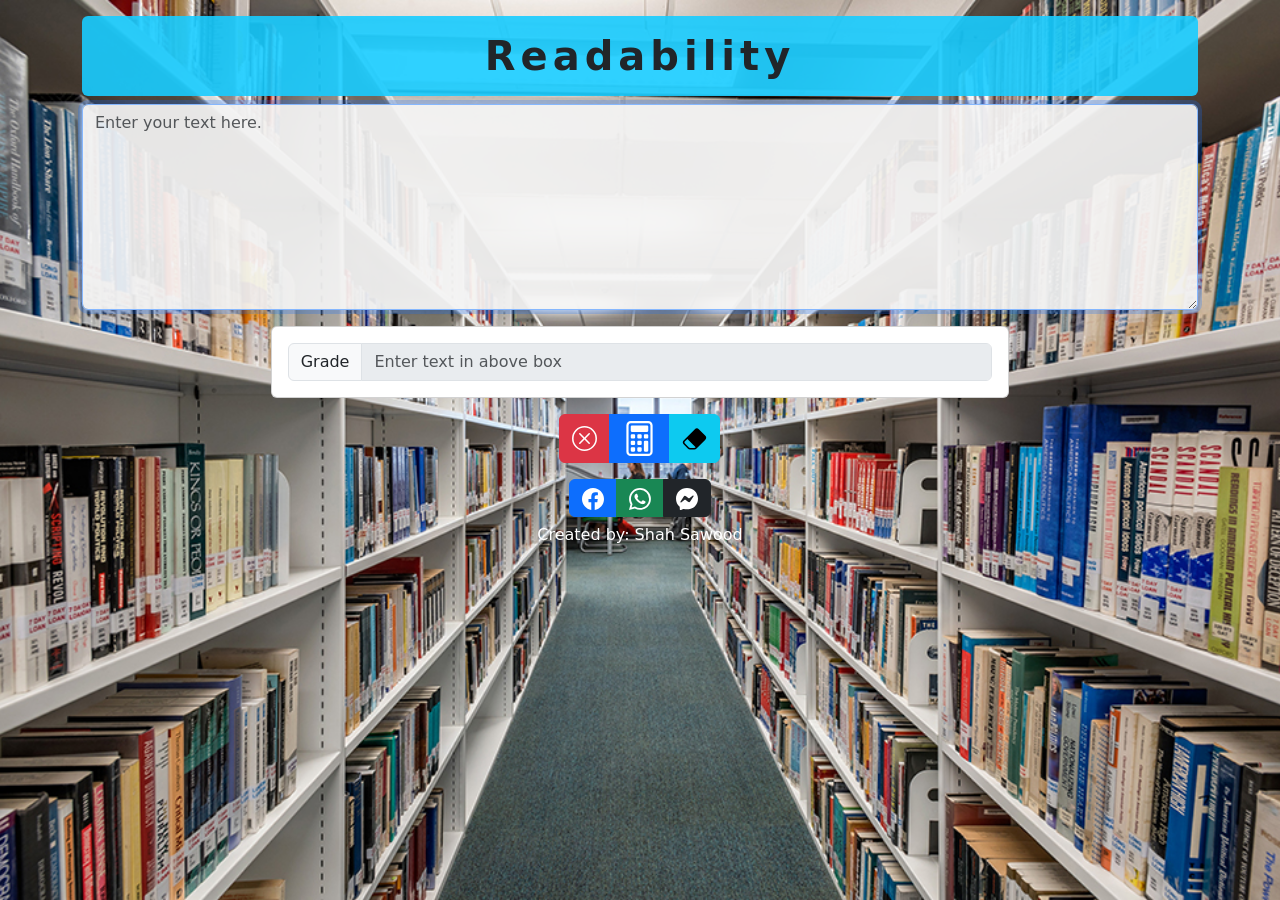
==== index.html @ dfb1cd78 "changed calcGrade call" ====
<!DOCTYPE html>
<html lang="en">

<head>
    <meta charset="UTF-8">
    <meta name="viewport" content="width=device-width, initial-scale=1.0">
    <title>Readability</title>
    <link href="https://cdn.jsdelivr.net/npm/bootstrap@5.2.0/dist/css/bootstrap.min.css" rel="stylesheet" integrity="sha384-gH2yIJqKdNHPEq0n4Mqa/HGKIhSkIHeL5AyhkYV8i59U5AR6csBvApHHNl/vI1Bx" crossorigin="anonymous">
    <link href="css/readability.css" rel="stylesheet">
</head>

<body class="bg-transparent">
    <div class="container-fluid py-3">
        <div class="container">
            <div class="row g-3">
                <div class="col-12">
                    <h1 class="text-center fw-bold rounded py-3">
                        <label>Readability</label>
                    </h1>
                    <textarea id="input" class="form-control" autofocus=""  onchange="calcGrade();" onkeypress="calcGrade();" rows="8" placeholder="Enter your text here."></textarea>
                </div>
                <div class="col-12 col-md-8 offset-md-2">
                    <div class="card">
                        <div class="card-body">
                            <div class="card-text">
                                <div class="input-group">
                                    <div class="input-group-text" id="btnGroupAddon">Grade</div>
                                    <input type="text" id="result" class="form-control" disabled="" placeholder="Enter text in above box" aria-label="Input group example" aria-describedby="btnGroupAddon">
                                </div>
                            </div>
                        </div>
                    </div>
                    <div class="text-center mt-3">
                        <div class="btn-group">
                            <button class="btn btn-danger" onclick="reset()" title="reset">
                                <svg xmlns="http://www.w3.org/2000/svg" width="25" height="25" fill="currentColor" class="bi bi-x-circle" viewBox="0 0 16 16">
                                    <path d="M8 15A7 7 0 1 1 8 1a7 7 0 0 1 0 14zm0 1A8 8 0 1 0 8 0a8 8 0 0 0 0 16z" />
                                    <path d="M4.646 4.646a.5.5 0 0 1 .708 0L8 7.293l2.646-2.647a.5.5 0 0 1 .708.708L8.707 8l2.647 2.646a.5.5 0 0 1-.708.708L8 8.707l-2.646 2.647a.5.5 0 0 1-.708-.708L7.293 8 4.646 5.354a.5.5 0 0 1 0-.708z" />
                                </svg>
                            </button>
                            <button class="btn btn-primary" onclick="calcGrade();" title="calculate">
                                <svg xmlns="http://www.w3.org/2000/svg" width="35" height="35" fill="currentColor" class="bi bi-calculator" viewBox="0 0 16 16">
                                    <path d="M12 1a1 1 0 0 1 1 1v12a1 1 0 0 1-1 1H4a1 1 0 0 1-1-1V2a1 1 0 0 1 1-1h8zM4 0a2 2 0 0 0-2 2v12a2 2 0 0 0 2 2h8a2 2 0 0 0 2-2V2a2 2 0 0 0-2-2H4z" />
                                    <path d="M4 2.5a.5.5 0 0 1 .5-.5h7a.5.5 0 0 1 .5.5v2a.5.5 0 0 1-.5.5h-7a.5.5 0 0 1-.5-.5v-2zm0 4a.5.5 0 0 1 .5-.5h1a.5.5 0 0 1 .5.5v1a.5.5 0 0 1-.5.5h-1a.5.5 0 0 1-.5-.5v-1zm0 3a.5.5 0 0 1 .5-.5h1a.5.5 0 0 1 .5.5v1a.5.5 0 0 1-.5.5h-1a.5.5 0 0 1-.5-.5v-1zm0 3a.5.5 0 0 1 .5-.5h1a.5.5 0 0 1 .5.5v1a.5.5 0 0 1-.5.5h-1a.5.5 0 0 1-.5-.5v-1zm3-6a.5.5 0 0 1 .5-.5h1a.5.5 0 0 1 .5.5v1a.5.5 0 0 1-.5.5h-1a.5.5 0 0 1-.5-.5v-1zm0 3a.5.5 0 0 1 .5-.5h1a.5.5 0 0 1 .5.5v1a.5.5 0 0 1-.5.5h-1a.5.5 0 0 1-.5-.5v-1zm0 3a.5.5 0 0 1 .5-.5h1a.5.5 0 0 1 .5.5v1a.5.5 0 0 1-.5.5h-1a.5.5 0 0 1-.5-.5v-1zm3-6a.5.5 0 0 1 .5-.5h1a.5.5 0 0 1 .5.5v1a.5.5 0 0 1-.5.5h-1a.5.5 0 0 1-.5-.5v-1zm0 3a.5.5 0 0 1 .5-.5h1a.5.5 0 0 1 .5.5v4a.5.5 0 0 1-.5.5h-1a.5.5 0 0 1-.5-.5v-4z" />
                                </svg>
                            </button>
                            <button class="btn btn-info" onclick="clearText();" title="clear">
                                <svg xmlns="http://www.w3.org/2000/svg" width="25" height="25" fill="currentColor" class="bi bi-eraser-fill" viewBox="0 0 16 16">
                                    <path d="M8.086 2.207a2 2 0 0 1 2.828 0l3.879 3.879a2 2 0 0 1 0 2.828l-5.5 5.5A2 2 0 0 1 7.879 15H5.12a2 2 0 0 1-1.414-.586l-2.5-2.5a2 2 0 0 1 0-2.828l6.879-6.879zm.66 11.34L3.453 8.254 1.914 9.793a1 1 0 0 0 0 1.414l2.5 2.5a1 1 0 0 0 .707.293H7.88a1 1 0 0 0 .707-.293l.16-.16z" />
                                </svg>
                            </button>
                        </div>
                    </div>
                </div>
                <div class="col-12">
                    <div class="text-center">
                        <div class="btn-group mb-2">
                            <a class="btn btn-primary" href="https://facebook.com/shahsawood.delta.9" target="_blank">
                                <svg xmlns="http://www.w3.org/2000/svg" width="22" height="22" fill="currentColor" class="bi bi-facebook" viewBox="0 0 16 16">
                                    <path d="M16 8.049c0-4.446-3.582-8.05-8-8.05C3.58 0-.002 3.603-.002 8.05c0 4.017 2.926 7.347 6.75 7.951v-5.625h-2.03V8.05H6.75V6.275c0-2.017 1.195-3.131 3.022-3.131.876 0 1.791.157 1.791.157v1.98h-1.009c-.993 0-1.303.621-1.303 1.258v1.51h2.218l-.354 2.326H9.25V16c3.824-.604 6.75-3.934 6.75-7.951z" />
                                </svg>
                            </a>
                            <a href="https://wa.me/923460149720" class="btn btn-success" target="_blank">
                                <svg xmlns="http://www.w3.org/2000/svg" width="22" height="22" fill="currentColor" class="bi bi-whatsapp" viewBox="0 0 16 16">
                                    <path d="M13.601 2.326A7.854 7.854 0 0 0 7.994 0C3.627 0 .068 3.558.064 7.926c0 1.399.366 2.76 1.057 3.965L0 16l4.204-1.102a7.933 7.933 0 0 0 3.79.965h.004c4.368 0 7.926-3.558 7.93-7.93A7.898 7.898 0 0 0 13.6 2.326zM7.994 14.521a6.573 6.573 0 0 1-3.356-.92l-.24-.144-2.494.654.666-2.433-.156-.251a6.56 6.56 0 0 1-1.007-3.505c0-3.626 2.957-6.584 6.591-6.584a6.56 6.56 0 0 1 4.66 1.931 6.557 6.557 0 0 1 1.928 4.66c-.004 3.639-2.961 6.592-6.592 6.592zm3.615-4.934c-.197-.099-1.17-.578-1.353-.646-.182-.065-.315-.099-.445.099-.133.197-.513.646-.627.775-.114.133-.232.148-.43.05-.197-.1-.836-.308-1.592-.985-.59-.525-.985-1.175-1.103-1.372-.114-.198-.011-.304.088-.403.087-.088.197-.232.296-.346.1-.114.133-.198.198-.33.065-.134.034-.248-.015-.347-.05-.099-.445-1.076-.612-1.47-.16-.389-.323-.335-.445-.34-.114-.007-.247-.007-.38-.007a.729.729 0 0 0-.529.247c-.182.198-.691.677-.691 1.654 0 .977.71 1.916.81 2.049.098.133 1.394 2.132 3.383 2.992.47.205.84.326 1.129.418.475.152.904.129 1.246.08.38-.058 1.171-.48 1.338-.943.164-.464.164-.86.114-.943-.049-.084-.182-.133-.38-.232z" />
                                </svg>
                            </a>
                            <a href="https://m.me/shahsawood.delta.9" class="btn btn-dark" target="_blank">
                                <svg xmlns="http://www.w3.org/2000/svg" width="22" height="22" fill="currentColor" class="bi bi-messenger" viewBox="0 0 16 16">
                                    <path d="M0 7.76C0 3.301 3.493 0 8 0s8 3.301 8 7.76-3.493 7.76-8 7.76c-.81 0-1.586-.107-2.316-.307a.639.639 0 0 0-.427.03l-1.588.702a.64.64 0 0 1-.898-.566l-.044-1.423a.639.639 0 0 0-.215-.456C.956 12.108 0 10.092 0 7.76zm5.546-1.459-2.35 3.728c-.225.358.214.761.551.506l2.525-1.916a.48.48 0 0 1 .578-.002l1.869 1.402a1.2 1.2 0 0 0 1.735-.32l2.35-3.728c.226-.358-.214-.761-.551-.506L9.728 7.381a.48.48 0 0 1-.578.002L7.281 5.98a1.2 1.2 0 0 0-1.735.32z" />
                                </svg>
                            </a>
                        </div>
                        <div class="text-white h6">Created by: Shah Sawood</div>
                    </div>
                </div>
            </div>
        </div>
    </div>
    <script src="js/readability.js"></script>
</body>

</html>
---- css/readability.css ----
html {
    background-image: url('../images/background.jpg');
    background-position: center;
    background-size: cover;
    background-clip: content-box;
    background-attachment: fixed;
}

h1 {
    letter-spacing: 5px !important;
    background-color: rgba(25, 205, 255, 0.9);
}

textarea {
    background-color: rgba(245, 245, 245, .92) !important;
}
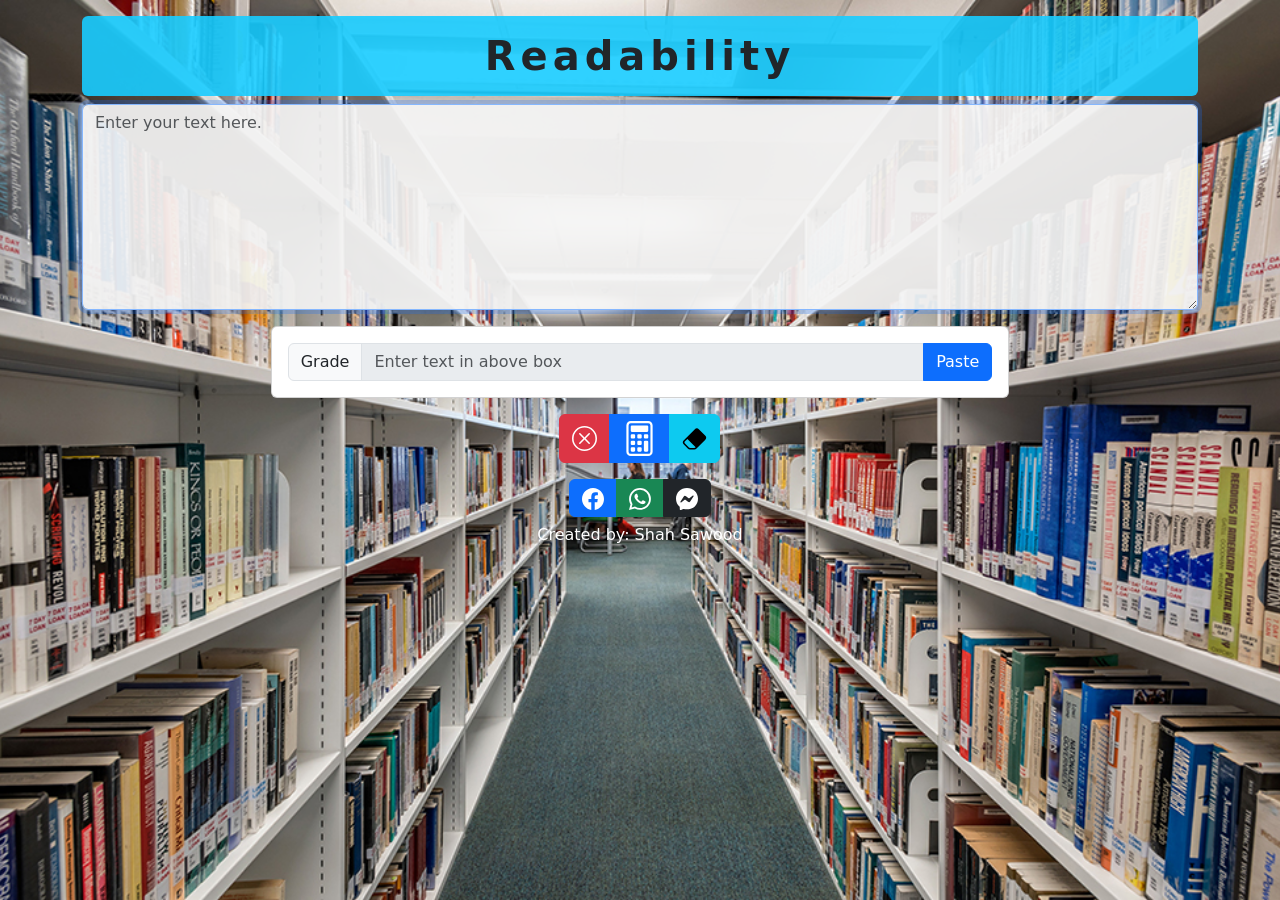
==== commit 81e449cd: "added paste button" ====
--- a/index.html
+++ b/index.html
@@ -15,9 +15,9 @@
             <div class="row g-3">
                 <div class="col-12">
                     <h1 class="text-center fw-bold rounded py-3">
-                        <label>Readability</label>
+                        <label for="input">Readability</label>
                     </h1>
-                    <textarea id="input" class="form-control" autofocus=""  onchange="calcGrade();" onkeypress="calcGrade();" rows="8" placeholder="Enter your text here."></textarea>
+                    <textarea id="input" class="form-control" autofocus=""  oninput="calcGrade();" rows="8" placeholder="Enter your text here."></textarea>
                 </div>
                 <div class="col-12 col-md-8 offset-md-2">
                     <div class="card">
@@ -26,6 +26,7 @@
                                 <div class="input-group">
                                     <div class="input-group-text" id="btnGroupAddon">Grade</div>
                                     <input type="text" id="result" class="form-control" disabled="" placeholder="Enter text in above box" aria-label="Input group example" aria-describedby="btnGroupAddon">
+                                    <div class="input-group-text btn btn-primary" onclick="pasteText()">Paste</div>
                                 </div>
                             </div>
                         </div>
